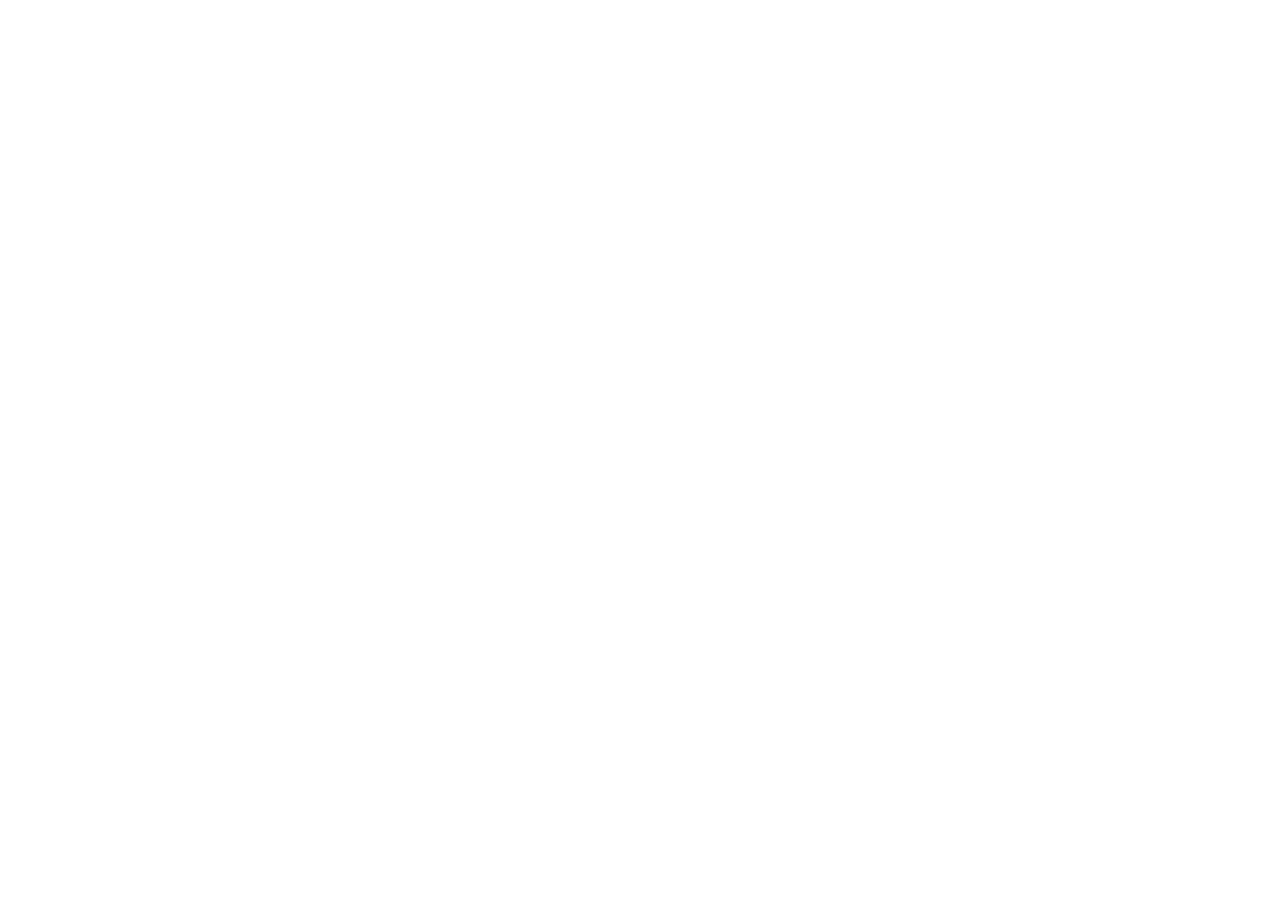
==== index.html @ 7dc9d975 "Se creo el index inicial y el css" ====
<!DOCTYPE html>
<html>
<head>
	<meta charset="utf-8">
	<meta name="viewport" content="width=device-width, initial-scale=1">
	<title>Yard Sale</title>
	<link rel="stylesheet" type="text/css" href="css/styles.css">
</head>
<body>

</body>
</html>
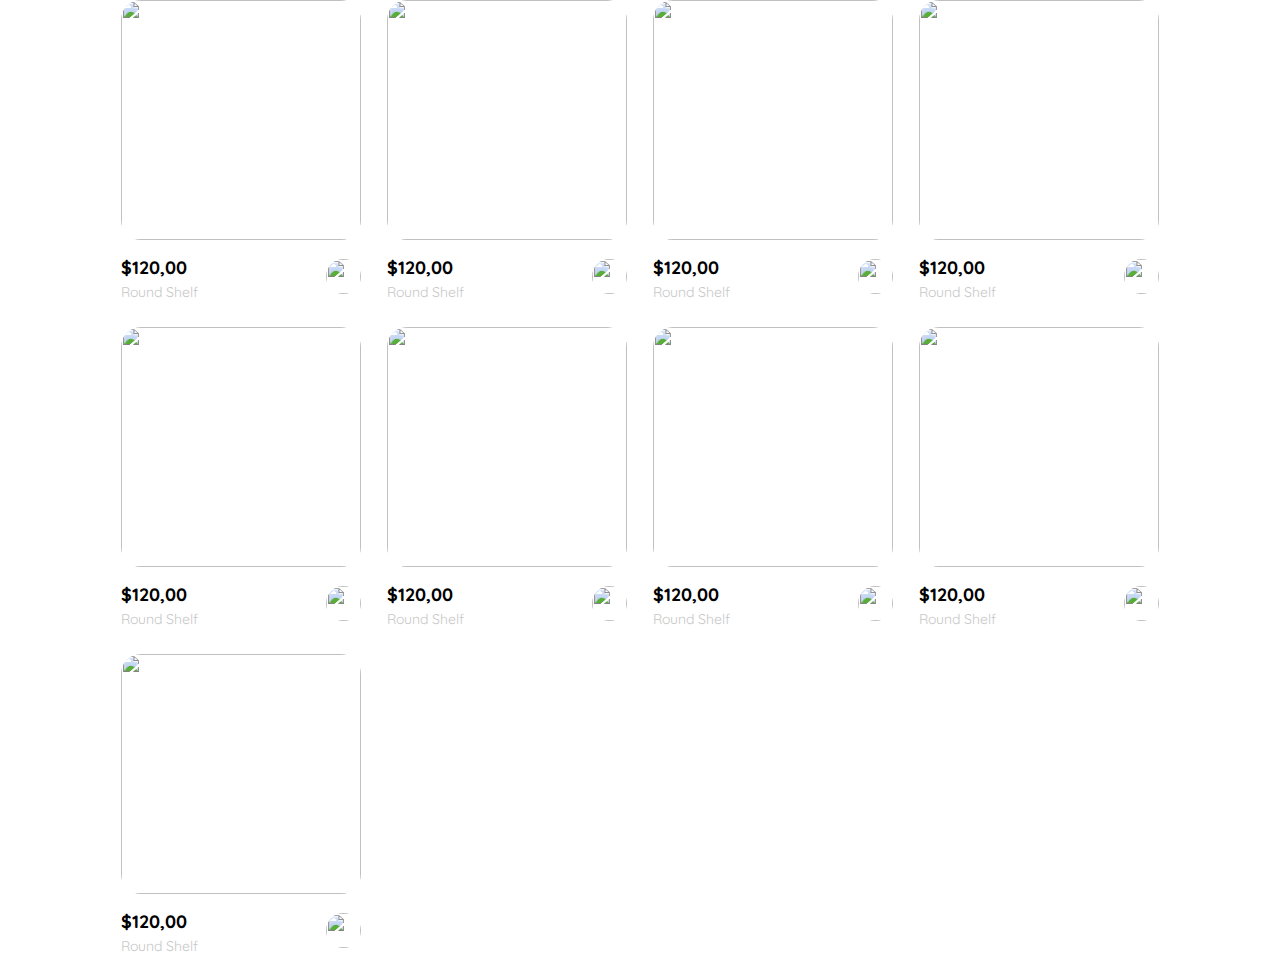
==== commit 6f5b35df: "se modifico el index agregando los articulos y el css correspondiente" ====
--- a/index.html
+++ b/index.html
@@ -5,8 +5,131 @@
 	<meta name="viewport" content="width=device-width, initial-scale=1">
 	<title>Yard Sale</title>
 	<link rel="stylesheet" type="text/css" href="css/styles.css">
+	<link rel="preconnect" href="https://fonts.googleapis.com">
+	<link rel="preconnect" href="https://fonts.gstatic.com" crossorigin>
+	<link href="https://fonts.googleapis.com/css2?family=Quicksand:wght@300;500;700&display=swap" rel="stylesheet">
 </head>
 <body>
+	<section class="main-container">
+		<div class="cards-container">
+			
+			<div class="product-card">
+				<img src="https://images.pexels.com/photos/8556262/pexels-photo-8556262.jpeg?cs=srgb&dl=pexels-lisa-fotios-8556262.jpg&fm=jpg" alt="" class="product-img">
+				<div class="product-info">
+					<div>
+						<p>$120,00</p>
+						<p>Round Shelf</p>
+					</div>
+					<figure>
+						<img src="img/icons/bt_add_to_cart.svg">
+					</figure>
+				</div>
+			</div>
 
+			<div class="product-card">
+				<img src="https://images.pexels.com/photos/8556262/pexels-photo-8556262.jpeg?cs=srgb&dl=pexels-lisa-fotios-8556262.jpg&fm=jpg" alt="" class="product-img">
+				<div class="product-info">
+					<div>
+						<p>$120,00</p>
+						<p>Round Shelf</p>
+					</div>
+					<figure>
+						<img src="img/icons/bt_add_to_cart.svg">
+					</figure>
+				</div>
+			</div>
+
+			<div class="product-card">
+				<img src="https://images.pexels.com/photos/8556262/pexels-photo-8556262.jpeg?cs=srgb&dl=pexels-lisa-fotios-8556262.jpg&fm=jpg" alt="" class="product-img">
+				<div class="product-info">
+					<div>
+						<p>$120,00</p>
+						<p>Round Shelf</p>
+					</div>
+					<figure>
+						<img src="img/icons/bt_add_to_cart.svg">
+					</figure>
+				</div>
+			</div>
+
+			<div class="product-card">
+				<img src="https://images.pexels.com/photos/8556262/pexels-photo-8556262.jpeg?cs=srgb&dl=pexels-lisa-fotios-8556262.jpg&fm=jpg" alt="" class="product-img">
+				<div class="product-info">
+					<div>
+						<p>$120,00</p>
+						<p>Round Shelf</p>
+					</div>
+					<figure>
+						<img src="img/icons/bt_add_to_cart.svg">
+					</figure>
+				</div>
+			</div>
+
+			<div class="product-card">
+				<img src="https://images.pexels.com/photos/8556262/pexels-photo-8556262.jpeg?cs=srgb&dl=pexels-lisa-fotios-8556262.jpg&fm=jpg" alt="" class="product-img">
+				<div class="product-info">
+					<div>
+						<p>$120,00</p>
+						<p>Round Shelf</p>
+					</div>
+					<figure>
+						<img src="img/icons/bt_add_to_cart.svg">
+					</figure>
+				</div>
+			</div>
+
+			<div class="product-card">
+				<img src="https://images.pexels.com/photos/8556262/pexels-photo-8556262.jpeg?cs=srgb&dl=pexels-lisa-fotios-8556262.jpg&fm=jpg" alt="" class="product-img">
+				<div class="product-info">
+					<div>
+						<p>$120,00</p>
+						<p>Round Shelf</p>
+					</div>
+					<figure>
+						<img src="img/icons/bt_add_to_cart.svg">
+					</figure>
+				</div>
+			</div>
+
+			<div class="product-card">
+				<img src="https://images.pexels.com/photos/8556262/pexels-photo-8556262.jpeg?cs=srgb&dl=pexels-lisa-fotios-8556262.jpg&fm=jpg" alt="" class="product-img">
+				<div class="product-info">
+					<div>
+						<p>$120,00</p>
+						<p>Round Shelf</p>
+					</div>
+					<figure>
+						<img src="img/icons/bt_add_to_cart.svg">
+					</figure>
+				</div>
+			</div>
+
+			<div class="product-card">
+				<img src="https://images.pexels.com/photos/8556262/pexels-photo-8556262.jpeg?cs=srgb&dl=pexels-lisa-fotios-8556262.jpg&fm=jpg" alt="" class="product-img">
+				<div class="product-info">
+					<div>
+						<p>$120,00</p>
+						<p>Round Shelf</p>
+					</div>
+					<figure>
+						<img src="img/icons/bt_add_to_cart.svg">
+					</figure>
+				</div>
+			</div>
+
+			<div class="product-card">
+				<img src="https://images.pexels.com/photos/8556262/pexels-photo-8556262.jpeg?cs=srgb&dl=pexels-lisa-fotios-8556262.jpg&fm=jpg" alt="" class="product-img">
+				<div class="product-info">
+					<div>
+						<p>$120,00</p>
+						<p>Round Shelf</p>
+					</div>
+					<figure>
+						<img src="img/icons/bt_add_to_cart.svg">
+					</figure>
+				</div>
+			</div>
+		
+	</section>
 </body>
 </html>--- a/css/styles.css
+++ b/css/styles.css
@@ -0,0 +1,286 @@
+:root
+{
+	--very-light-pink: #c7c7c7;
+	--text-input-field: #f7f7f7;
+	--hospital-green: #acd9b2;
+	--white: #ffffff;
+	--black: #000000;
+	--dark: #232830;
+	--sm:  14px;
+	--md: 18px;
+	--lg: 20px;
+}
+
+body
+{
+	margin: 0;
+	font-family: 'Quicksand', sans-serif;
+}
+
+.cards-container
+{
+	display: grid;
+	grid-template-columns:  repeat(auto-fill, 240px);
+	gap:  26px;
+	place-content: center;
+}
+
+.product-card
+{
+	width: 240px;
+}
+
+.product-card img
+{
+	width: 240px;
+	height: 240px;
+	border-radius: 20px;
+	object-fit: cover;
+}
+
+.product-info
+{
+	display: flex;
+	justify-content: space-between;
+	align-items: center;
+	margin-top: 12px;
+}
+
+
+.product-info figure 
+{
+	margin: 0;
+}
+
+.product-info figure img
+{
+	width: 35px;
+	height: 35px;
+}
+
+.product-info div p:nth-child(1)
+{
+	font-weight: bold;
+	font-size: var(--md);
+	margin: 0 0 4px 0;
+}
+
+.product-info div p:nth-child(2)
+{
+	font-size: var(--sm);
+	margin: 0;
+	color: var(--very-light-pink);
+}
+
+.login
+{
+	width: 100%;
+	height: 100vh;
+	display: grid;
+	place-items:  center;
+}
+
+.form-container
+{
+	display: grid;
+	grid-template-rows: auto 1fr auto;
+	width: 350px;
+	justify-items: center;
+}
+
+.container
+{
+	display: flex;
+	flex-direction: column;
+	justify-content: center;
+}
+
+.grid
+{
+	display: grid;
+}
+
+.logo
+{
+	width: 150px;
+	margin: 0 auto 24px;
+	justify-self: center;
+	display: none;
+}
+
+.title
+{
+	font-size: var(--lg);
+	margin-bottom: 12px;
+	text-align: center;
+}
+
+h1.micuenta
+{
+	text-align: left;
+	margin-bottom: 60px;
+}
+
+.subtitle
+{
+	color: var(--very-light-pink);
+	font-size: var(--md);
+	font-weight: 300;
+	margin: 0 0 40px 0;
+	text-align: center;
+}
+
+.email-image
+{
+	width: 132px;
+	height: 132px;
+	border-radius: 50%;
+	background-color: var(--text-input-field);
+	display: flex;
+	justify-content: center;
+	align-items: center;
+	margin-bottom: 24px;
+}
+
+.email-image img
+{
+	width: 80px;
+}
+
+.resend
+{
+	font-size: var(--sm);
+}
+
+.resend span
+{
+	color: var(--very-light-pink);
+}
+
+.resend a
+{
+	color: var(--hospital-green);
+	text-decoration: none;
+}
+
+.form
+{
+	width: 100%;
+	display: flex;
+	flex-direction: column;
+}
+
+
+form a
+{
+	color: var(--hospital-green);
+	font-size: var(--sm);
+	text-align: center;
+	text-decoration: none;
+	margin-bottom: 52px;
+}
+
+.label
+{
+	font-size: var(--sm);
+	font-weight: bold;
+	margin-bottom: 4px;
+}
+
+.value
+{
+	color: var(--very-light-pink);
+	font-size: var(--md);
+	margin: 8px 0 32px 0;
+}
+
+.input
+{
+	background-color: var(--text-input-field);
+	border:  none;
+	border-radius: 8px;
+	height: 32px;
+	font-size: var(--md);
+	padding: 6px;
+	margin-bottom: 12px;
+}
+
+.input-name,.input-email, .input-passwrod
+{
+	margin-bottom: 22px;
+}
+
+.input email
+{
+	margin-bottom: 22px;
+}
+
+.primary-button
+{
+	background-color: var(--hospital-green);
+	border-radius: 8px;
+	border:  none;
+	color: var(--white);
+	width: 100%;
+	cursor: pointer;
+	font-size: var(--md);
+	font-weight: bold;
+	height: 50px;
+	text-align: center;
+}
+
+.secondary-button
+{
+	background-color: var(--white);
+	border-radius: 8px;
+	border:  1px solid var(--hospital-green);
+	color: var(--hospital-green);
+	width: 100%;
+	cursor: pointer;
+	font-size: var(--md);
+	font-weight: bold;
+	height: 50px;
+	text-align: center;
+}
+
+.login-button
+{
+	margin: 14px 0 30px 0;
+}
+
+@media (max-width: 640px)
+{
+	.logo {display: block;}
+
+	.signup-button { justify-self: safe end; }
+
+	.cards-container
+	{
+		grid-template-columns:  repeat(auto-fill, 140px);
+	}
+
+	.product-card
+	{
+		width: 140px;
+	}
+
+	.product-card img
+	{
+		width: 140px;
+		height: 140px;
+	}
+
+	.container
+	{
+		height: 100%;
+		justify-content: space-between;
+	}
+
+
+	.form
+	{
+		height: 100%;
+		justify-content: space-between;
+	}
+
+}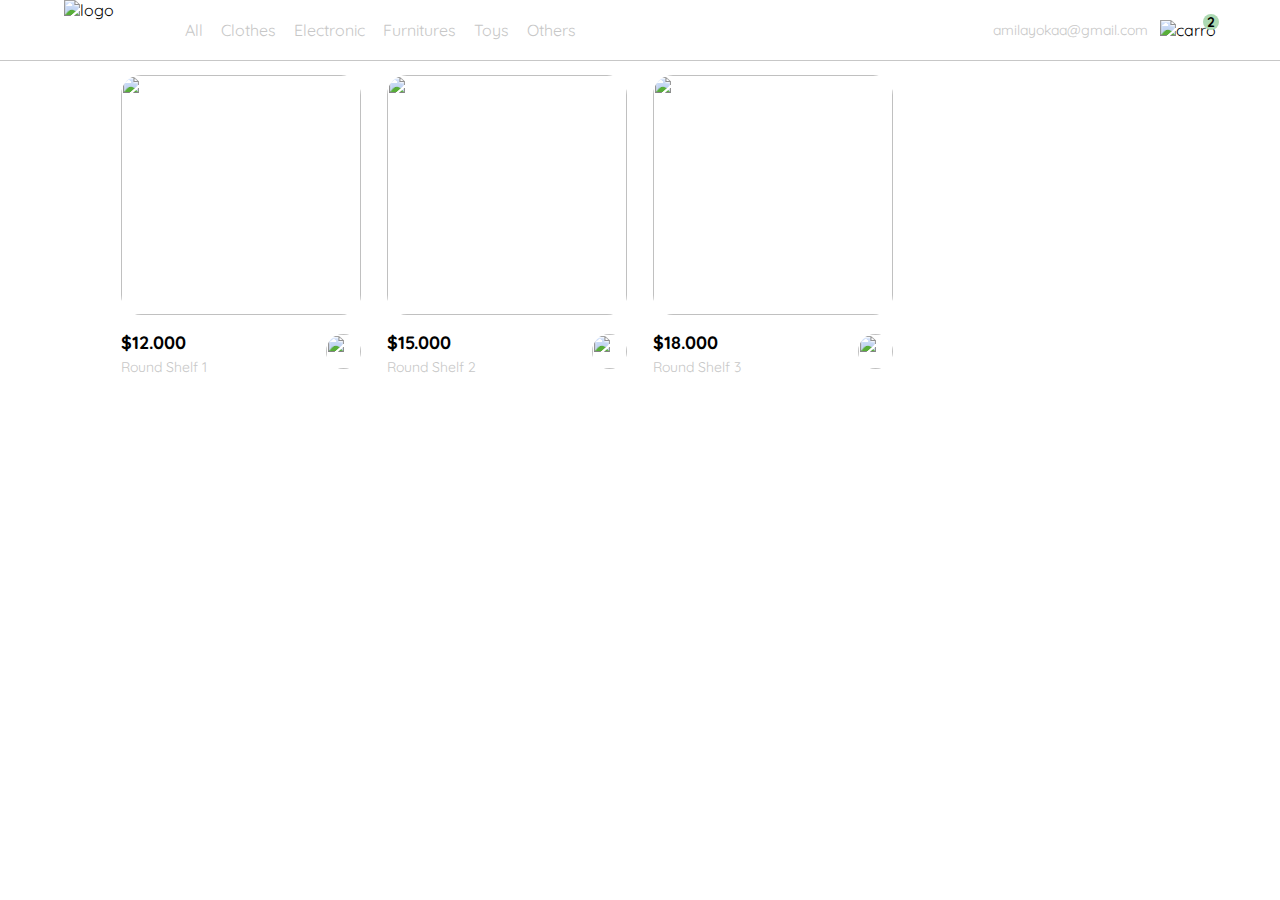
==== commit 9ac41828: "Se unio index.html con navbar ademas se cambio la maquetación de html a jscript" ====
--- a/index.html
+++ b/index.html
@@ -10,126 +10,171 @@
 	<link href="https://fonts.googleapis.com/css2?family=Quicksand:wght@300;500;700&display=swap" rel="stylesheet">
 </head>
 <body>
+	<nav>
+		<img src="img/icons/icon_menu.svg" alt="menu" class="menu">
+	
+		<div class="navbar-left">
+			<img src="img/logos/logo_yard_sale.svg" alt="logo" class="logo-nav">
+			<ul>
+				<li>
+					<a href="/">All</a>
+				</li>
+				<li>
+					<a href="/">Clothes</a>
+				</li>
+				<li>
+					<a href="/">Electronic</a>
+				</li>
+				<li>
+					<a href="/">Furnitures</a>
+				</li>
+				<li>
+					<a href="/">Toys</a>
+				</li>
+				<li>
+					<a href="/">Others</a>
+				</li>
+			</ul>
+		</div>
+
+		<div class="navbar-right">
+			<ul>
+				<li class="navbar-email">amilayokaa@gmail.com</li>
+				<li class="navbar-shopping-cart">
+					<img src="img/icons/icon_shopping_cart.svg" alt="carro">
+					<div>2</div>
+				</li>
+			</ul>
+		</div>
+
+		<div class="desktop-menu inactive">
+			<ul>
+				<li>
+					<a href="/" class="title">My Orders</a>
+				</li>
+
+				<li>
+					<a href="/" class="">My Account</a>
+				</li>
+
+				<li>
+					<a href="/" class="">Sign Out</a>
+				</li>
+			</ul>
+		</div>
+
+		<div class="mobile-menu inactive">
+
+			<ul>
+				<li>
+					<a href="/" class="">CATEGORIES</a>
+				</li>
+
+				<li>
+					<a href="/" class="">All</a>
+				</li>
+
+				<li>
+					<a href="/" class="">Clothes</a>
+				</li>
+
+				<li>
+					<a href="/" class="">Electronics</a>
+				</li>
+
+				<li>
+					<a href="/" class="">Furnitures</a>
+				</li>
+
+				<li>
+					<a href="/" class="">Toys</a>
+				</li>
+
+				<li>
+					<a href="/" class="">Others</a>
+				</li>
+
+			</ul>
+
+			<ul>
+				<li>
+					<a href="/" class="">My Orders</a>
+				</li>
+
+				<li>
+					<a href="/" class="">My Account</a>
+				</li>
+
+			</ul>
+
+			<ul>
+				<li class="account-email">
+					<a href="/" class="email">camilayokaa@gmail.com</a>
+				</li>
+
+				<li>
+					<a href="/" class="sing-out">Sign Out</a>
+				</li>
+			</ul>
+		</div>
+
+		<aside class="product-detail carrito inactive">
+			<div class="title-container">
+				<img src="img/icons/flechita.svg" alt="flecha" class="flecha-carrito">
+				<p class="title">Shopping Cart</p>
+			</div>
+
+			<div class="my-order-content">
+				<div class="shopping-cart">
+					<figure>
+						<img src="https://images.pexels.com/photos/8556262/pexels-photo-8556262.jpeg?cs=srgb&dl=pexels-lisa-fotios-8556262.jpg&fm=jpg" alt="product-img">
+					</figure>
+					<p>Round Shelf</p>
+					<p>$30.00</p>
+					<img src="img/icons/icon_close.png" class="close">
+				</div>
+
+				<div class="shopping-cart">
+					<figure>
+						<img src="https://images.pexels.com/photos/8556262/pexels-photo-8556262.jpeg?cs=srgb&dl=pexels-lisa-fotios-8556262.jpg&fm=jpg" alt="product-img">
+					</figure>
+					<p>Round Shelf</p>
+					<p>$30.00</p>
+					<img src="img/icons/icon_close.png" class="close">
+				</div>
+
+				<div class="shopping-cart">
+					<figure>
+						<img src="https://images.pexels.com/photos/8556262/pexels-photo-8556262.jpeg?cs=srgb&dl=pexels-lisa-fotios-8556262.jpg&fm=jpg" alt="product-img">
+					</figure>
+					<p>Round Shelf</p>
+					<p>$30.00</p>
+					<img src="img/icons/icon_close.png" class="close">
+				</div>
+
+				<div class="order">
+					<p>
+						<span>Total</span>
+					</p>
+					<p>$560.00</p>
+				</div>
+
+				<button class="primary-button">
+					Checkout
+				</button>
+
+			</div>
+		</aside>
+	</nav>
+
 	<section class="main-container">
 		<div class="cards-container">
 			
-			<div class="product-card">
-				<img src="https://images.pexels.com/photos/8556262/pexels-photo-8556262.jpeg?cs=srgb&dl=pexels-lisa-fotios-8556262.jpg&fm=jpg" alt="" class="product-img">
-				<div class="product-info">
-					<div>
-						<p>$120,00</p>
-						<p>Round Shelf</p>
-					</div>
-					<figure>
-						<img src="img/icons/bt_add_to_cart.svg">
-					</figure>
-				</div>
-			</div>
-
-			<div class="product-card">
-				<img src="https://images.pexels.com/photos/8556262/pexels-photo-8556262.jpeg?cs=srgb&dl=pexels-lisa-fotios-8556262.jpg&fm=jpg" alt="" class="product-img">
-				<div class="product-info">
-					<div>
-						<p>$120,00</p>
-						<p>Round Shelf</p>
-					</div>
-					<figure>
-						<img src="img/icons/bt_add_to_cart.svg">
-					</figure>
-				</div>
-			</div>
-
-			<div class="product-card">
-				<img src="https://images.pexels.com/photos/8556262/pexels-photo-8556262.jpeg?cs=srgb&dl=pexels-lisa-fotios-8556262.jpg&fm=jpg" alt="" class="product-img">
-				<div class="product-info">
-					<div>
-						<p>$120,00</p>
-						<p>Round Shelf</p>
-					</div>
-					<figure>
-						<img src="img/icons/bt_add_to_cart.svg">
-					</figure>
-				</div>
-			</div>
-
-			<div class="product-card">
-				<img src="https://images.pexels.com/photos/8556262/pexels-photo-8556262.jpeg?cs=srgb&dl=pexels-lisa-fotios-8556262.jpg&fm=jpg" alt="" class="product-img">
-				<div class="product-info">
-					<div>
-						<p>$120,00</p>
-						<p>Round Shelf</p>
-					</div>
-					<figure>
-						<img src="img/icons/bt_add_to_cart.svg">
-					</figure>
-				</div>
-			</div>
-
-			<div class="product-card">
-				<img src="https://images.pexels.com/photos/8556262/pexels-photo-8556262.jpeg?cs=srgb&dl=pexels-lisa-fotios-8556262.jpg&fm=jpg" alt="" class="product-img">
-				<div class="product-info">
-					<div>
-						<p>$120,00</p>
-						<p>Round Shelf</p>
-					</div>
-					<figure>
-						<img src="img/icons/bt_add_to_cart.svg">
-					</figure>
-				</div>
-			</div>
-
-			<div class="product-card">
-				<img src="https://images.pexels.com/photos/8556262/pexels-photo-8556262.jpeg?cs=srgb&dl=pexels-lisa-fotios-8556262.jpg&fm=jpg" alt="" class="product-img">
-				<div class="product-info">
-					<div>
-						<p>$120,00</p>
-						<p>Round Shelf</p>
-					</div>
-					<figure>
-						<img src="img/icons/bt_add_to_cart.svg">
-					</figure>
-				</div>
-			</div>
-
-			<div class="product-card">
-				<img src="https://images.pexels.com/photos/8556262/pexels-photo-8556262.jpeg?cs=srgb&dl=pexels-lisa-fotios-8556262.jpg&fm=jpg" alt="" class="product-img">
-				<div class="product-info">
-					<div>
-						<p>$120,00</p>
-						<p>Round Shelf</p>
-					</div>
-					<figure>
-						<img src="img/icons/bt_add_to_cart.svg">
-					</figure>
-				</div>
-			</div>
-
-			<div class="product-card">
-				<img src="https://images.pexels.com/photos/8556262/pexels-photo-8556262.jpeg?cs=srgb&dl=pexels-lisa-fotios-8556262.jpg&fm=jpg" alt="" class="product-img">
-				<div class="product-info">
-					<div>
-						<p>$120,00</p>
-						<p>Round Shelf</p>
-					</div>
-					<figure>
-						<img src="img/icons/bt_add_to_cart.svg">
-					</figure>
-				</div>
-			</div>
-
-			<div class="product-card">
-				<img src="https://images.pexels.com/photos/8556262/pexels-photo-8556262.jpeg?cs=srgb&dl=pexels-lisa-fotios-8556262.jpg&fm=jpg" alt="" class="product-img">
-				<div class="product-info">
-					<div>
-						<p>$120,00</p>
-						<p>Round Shelf</p>
-					</div>
-					<figure>
-						<img src="img/icons/bt_add_to_cart.svg">
-					</figure>
-				</div>
-			</div>
+			
+		</div>
 		
 	</section>
+
 </body>
+<script type="text/javascript" src="js/main.js"></script>
 </html>--- a/css/styles.css
+++ b/css/styles.css
@@ -1,3 +1,4 @@
+/*::::::::::::::VARIABLES:::::::::::::*/
 :root
 {
 	--very-light-pink: #c7c7c7;
@@ -10,12 +11,281 @@
 	--md: 18px;
 	--lg: 20px;
 }
-
+/*::::::::::::::VARIABLES:::::::::::::*/
+
+
+/*::::::::::::::GENERAL:::::::::::::*/
 body
 {
 	margin: 0;
 	font-family: 'Quicksand', sans-serif;
 }
+
+.inactive
+{
+	display: none !important;
+}
+
+/*::::::::::::::GENERAL:::::::::::::*/
+
+
+/*::::::::::::::HEADER (NAVBAR):::::::::::::*/
+
+.menu
+{
+	display: none;
+}
+
+.logo-nav
+{
+	width: 100px;
+}
+
+nav
+{
+	width: 90%;
+	display: flex;
+	justify-content: space-between;
+	padding: 0 5%;
+	border-bottom: 1px solid var(--very-light-pink);
+}
+
+.navbar-left, .navbar-right
+{
+	display: flex;
+}
+
+.navbar-left ul, .navbar-right ul
+{
+	list-style: none;
+	padding: 0;
+	margin: 0;
+	display: flex;
+	align-items: center;
+	height: 60px;
+}
+
+.navbar-left ul
+{
+	margin-left: 12px;
+}
+
+
+.navbar-left ul li a, .navbar-right ul li a
+{
+	text-decoration: none;
+	color: var(--very-light-pink);
+	border: 1px solid var(--white);
+	padding: 8px;
+	border-radius: 8px;
+}
+
+.navbar-left ul li a:hover, .navbar-right ul li a:hover
+{
+	text-decoration: none;
+	color: var(--hospital-green);
+	border: 1px solid var(--hospital-green);
+}
+
+.navbar-email
+{
+	cursor: pointer;
+	color: var(--very-light-pink);
+	font-size: var(--sm);
+	margin-right: 12px;
+}
+
+
+.navbar-shopping-cart
+{
+	cursor: pointer;
+	position: relative;
+}
+
+.navbar-shopping-cart div
+{
+	width: 16px;
+	height: 16px;
+	background-color: var(--hospital-green);
+	border-radius: 50%;
+	font-size: var(--sm);
+	font-weight: bold;
+	position: absolute;
+	top: -6px;
+	right: -3px;
+	display: flex;
+	justify-content: center;
+	align-items: center;
+
+}
+
+.desktop-menu
+{	
+	z-index: 1;
+	position: absolute;
+	top: 60px;
+	right: 20px;
+	background-color: var(--white);
+	width: 100px;
+	height: auto;
+	border: 1px solid var(--very-light-pink);
+	border-radius: 6px;
+	padding: 20px;
+}
+
+.desktop-menu ul
+{
+	list-style: none;
+	padding: 0;
+	margin: 0;
+}
+
+.desktop-menu ul li
+{
+	text-align: end;
+}
+
+.desktop-menu ul li:nth-child(2)
+{
+	padding-bottom: 30px;
+}
+
+.desktop-menu ul li:last-child
+{
+	padding-top: 20px;
+	border-top: 1px solid var(--very-light-pink);
+}
+
+.desktop-menu ul li a
+{
+	color: var(--black);
+	font-weight: bold;
+	text-decoration: none;
+	display: inline-block;
+}
+
+.desktop-menu ul li:last-child a
+{
+	color: var(--hospital-green);
+	font-size: var(--sm);
+}
+
+
+.mobile-menu
+{
+	position: absolute;
+	z-index: 1;
+	background-color: var(--white);
+	top: 61px;
+	padding: 0 24px 0;
+    display: flex;
+    flex-direction: column;
+    justify-content: space-between;
+    width: 100%;
+    height: 100vh;
+}
+
+.mobile-menu a
+{
+	text-decoration: none;
+	color: var(--black);
+	font-weight: bold;
+}
+
+.mobile-menu ul
+{
+	padding: 0;
+	list-style: none;
+	margin-top: 24px 0 0;
+}
+
+.mobile-menu ul:nth-child(1)
+{
+	border-bottom: 1px solid var(--very-light-pink);
+}
+
+.mobile-menu ul li
+{
+	margin-bottom: 24px;
+}
+
+.mobile-menu ul .account-email
+{
+	margin-bottom: 14px;
+}
+
+.mobile-menu .email
+{
+	font-size: var(--sm);
+	font-weight: 300;
+}
+
+.mobile-menu .sing-out
+{
+	color: var(--hospital-green);
+	font-size: var(--sm);
+}
+
+
+.product-detail
+{
+	background-color: var(--white);
+	width: 360px;
+	padding-bottom: 24px;
+	box-sizing: border-box;
+	position: absolute;
+	top: 61px;
+	right: 0;
+}
+
+.carrito
+{
+	padding: 24px;
+}
+
+.product-detail .title
+{
+	font-size: var(--lg);
+	font-weight: bold;
+	text-align: start;
+}
+
+.product-detail-close 
+{
+	background-color: var(--white);
+	width: 14px;
+	height: 14px;
+	position: absolute;
+	z-index: 2;
+	padding: 12px;
+	top:  14px;
+	left: 14px;
+	border-radius: 50%;
+}
+
+.product-detail-close:hover
+{
+	cursor: pointer;
+}
+
+.product-detail > img:nth-child(2)
+{
+	width: 360px;
+	height: 360px;
+	object-fit: cover;
+	border-radius: 0 0 20px 20px;
+}
+
+/*::::::::::::::HEADER (NAVBAR):::::::::::::*/
+
+
+/*::::::::::::::LISTA DE PRODUCTOS:::::::::::::*/
+
+.main-container
+{
+	margin-top: 14px;
+}
+
 
 .cards-container
 {
@@ -70,6 +340,45 @@
 	font-size: var(--sm);
 	margin: 0;
 	color: var(--very-light-pink);
+}
+
+/*::::::::::::::LISTA DE PRODUCTOS:::::::::::::*/
+
+
+
+
+.product-info-detail
+{
+	margin: 24px 24px 0 24px;
+}
+
+.product-info-detail p:nth-child(1)
+{
+	font-weight: bold;
+	font-size: var(--md);
+	margin:  0 0 4px 0;
+}
+
+.product-info-detail p:nth-child(2)
+{
+	font-size: var(--md);
+	color: var(--very-light-pink);
+	margin:  0 0 36px 0;
+}
+
+.product-info-detail p:nth-child(3)
+{
+	font-size: var(--sm);
+	color: var(--very-light-pink);
+	margin:  0 0 36px 0;
+}
+
+
+.add-to-cart-button
+{
+	display: flex;
+	align-items: center;
+	justify-content: center;
 }
 
 .login
@@ -248,8 +557,157 @@
 	margin: 14px 0 30px 0;
 }
 
+.my-order
+{
+	width: 100%;
+	height: 100vh;
+	display: grid;
+	place-items:  center;
+}
+
+.my-order .title
+{
+	margin-bottom: 40px;
+}
+
+.my-order-container
+{
+	display: grid;
+	grid-template-rows: auto 1fr auto;
+	width: 350px;
+}
+
+.my-order-content
+{
+	display: flex;
+	flex-direction: column;
+}
+
+.title-container
+{
+	display: flex;
+}
+
+.title-container img
+{
+	cursor: pointer;
+	transform: rotate(180deg);
+	margin-right: 14px;
+}
+
+.order
+{
+	background-color: var(--text-input-field);
+	display: grid;
+	grid-template-columns: auto 1fr;
+	gap: 16px;
+	align-items: center;
+	margin-bottom: 24px;
+	border-radius: 8px;
+	padding: 0 24px;
+}
+
+.order p:nth-child(1)
+{
+	display: flex;
+	flex-direction: column;
+}
+
+
+.order p span:nth-child(1)
+{
+	font-size: var(--md);
+}
+
+.order p:nth-child(2)
+{
+	text-align: end;
+	font-weight: 700;
+}
+
+.order p span:nth-child(2)
+{
+	font-size: var(--sm);
+	color: var(--very-light-pink);
+}
+
+.shopping-cart 
+{
+	display: grid;
+	grid-template-columns: auto 1fr auto auto ;
+	gap:  16px;
+	margin-bottom: 24px;
+	align-items: center;
+}
+
+.shopping-cart figure
+{
+	margin: 0;
+}
+
+
+.shopping-cart figure img
+{
+	width: 70px;
+	height: 70px;
+	border-radius: 20px;
+	object-fit: cover;
+}
+
+.shopping-cart p:nth-child(2)
+{
+	color: var(--very-light-pink);
+}
+
+.shopping-cart p:nth-child(3)
+{
+	font-size: var(--md);
+	font-weight: bold;
+}
+
+.order-sum
+{
+	display: grid;
+	grid-template-columns: auto 1fr auto;
+	gap: 16px;
+	align-items: center;
+	margin-bottom: 12px;
+}
+
+.order-sum p:nth-child(1)
+{
+	display: flex;
+	flex-direction: column;
+}
+
+
+.order-sum p span:nth-child(1)
+{
+	font-size: var(--md);
+}
+
+.order-sum p:nth-child(2)
+{
+	text-align: end;
+	font-weight: 700;
+}
+
+.order-sum p span:nth-child(2)
+{
+	font-size: var(--sm);
+	color: var(--very-light-pink);
+}
+
 @media (max-width: 640px)
 {
+	.menu{ display: block; }
+
+	.navbar-left ul { display: none; }
+
+	.navbar-email { display: none; }
+
+	.desktop-menu {display: none;}
+
 	.logo {display: block;}
 
 	.signup-button { justify-self: safe end; }
@@ -270,6 +728,11 @@
 		height: 140px;
 	}
 
+	.product-detail
+	{
+		width: 100%;
+	}
+
 	.container
 	{
 		height: 100%;
@@ -283,4 +746,10 @@
 		justify-content: space-between;
 	}
 
+}
+
+@media (min-width: 641px)
+{
+	.mobile-menu {display: none;}
+
 }